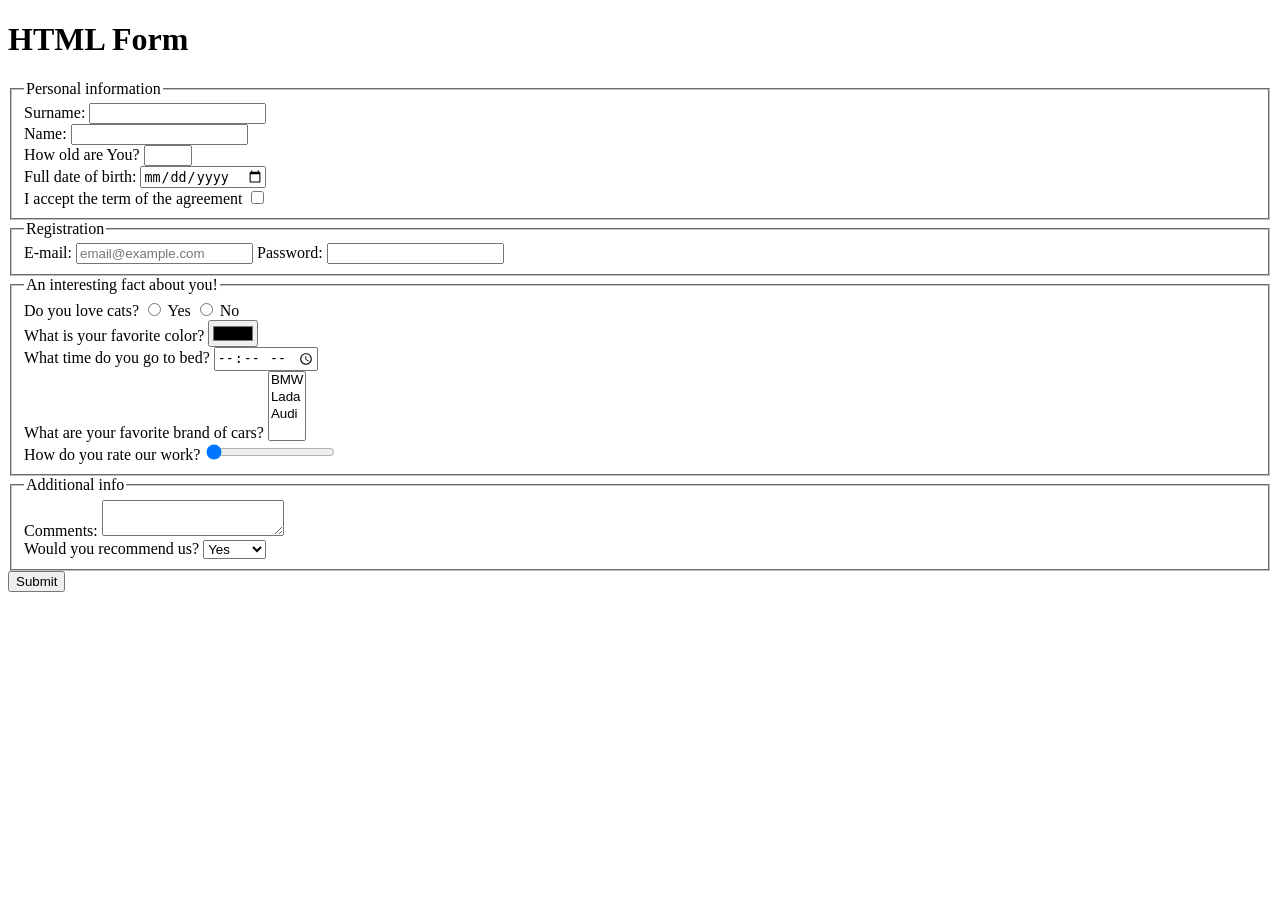
==== src/index.html @ d4e3bfe4 "task-forms-done" ====
<!doctype html>
<html lang="en">
  <head>
    <meta charset="UTF-8">
    <meta
      name="viewport"
      content="width=device-width, user-scalable=no, initial-scale=1.0, maximum-scale=1.0, minimum-scale=1.0"
    >
    <meta http-equiv="X-UA-Compatible" content="ie=edge">
    <title>HTML Form</title>
    <link rel="stylesheet" href="./style.css">
  </head>
  <body>
    <h1>HTML Form</h1>

    <form
      action="https://mate-academy-form-lesson.herokuapp.com/create-application"
      method="POST"
    >

      <fieldset>
        <legend>Personal information</legend>
    
        <label>
          Surname:
          <input type="text" name="surname">
        </label><br>
    
        <label>
          Name:
          <input type="text" name="name">
        </label><br>
    
        <label>
          How old are You?
          <input
          type="number"
          name="age"
          min="1"
          max="10">
        </label><br>
    
        <label>
          Full date of birth:
          <input type="date" name="dateBonr">
        </label><br>
    
        <label>
          I accept the term of the agreement
          <input type="checkbox" name="term">
        </label><br>
      </fieldset>
    
      <fieldset>
        <legend>Registration</legend>

        <label>
          E-mail:
          <input
          type="email"
          name="email"
          placeholder="email@example.com">
        </label>

        <label>
          Password:
          <input type="password" name="password">
        </label>
      </fieldset>

      <fieldset>
        <legend>An interesting fact about you!</legend>

        <div>
          Do you love cats?

          <label>
            <input type="radio" name="love cats">
            Yes
          </label>

          <label>
            <input type="radio" name="love cats">
            No
          </label>
        </div>
          
        <label>
          What is your favorite color?
          <input type="color" name="color">
        </label><br>
          
        <label>
          What time do you go to bed?
          <input type="time" name="go te bad at">
        </label><br>
          
        <label>
          What are your favorite brand of cars?

          <select name="favorite car" multiple>

            <option value="BMW">BMW</option>
            <option value="Lada">Lada</option>
            <option value="Audi">Audi</option>
          </select>
        </label><br>

        <div>
          How do you rate our work?
          <input
          type="range"
          name="rate"
          id="rate"
          min="0"
          max="11"
          value="0">

          <label for="rate"></label>
        </div>
      </fieldset>

      <fieldset>
        <legend>Additional info</legend>

        <label>
          Comments:

          <textarea name="comments"></textarea>
        </label><br>

        <label>
          Would you recommend us?
          
          <select name="recommend">
          
            <option value="Yes">Yes</option>
            <option value="Maybe">Maybe</option>
            <option value="No">No</option>
          
          </select>
        </label>
      </fieldset>

    </form>

    <button>Submit</button>

    <script type="text/javascript" src="./main.js"></script>
  </body>
</html>
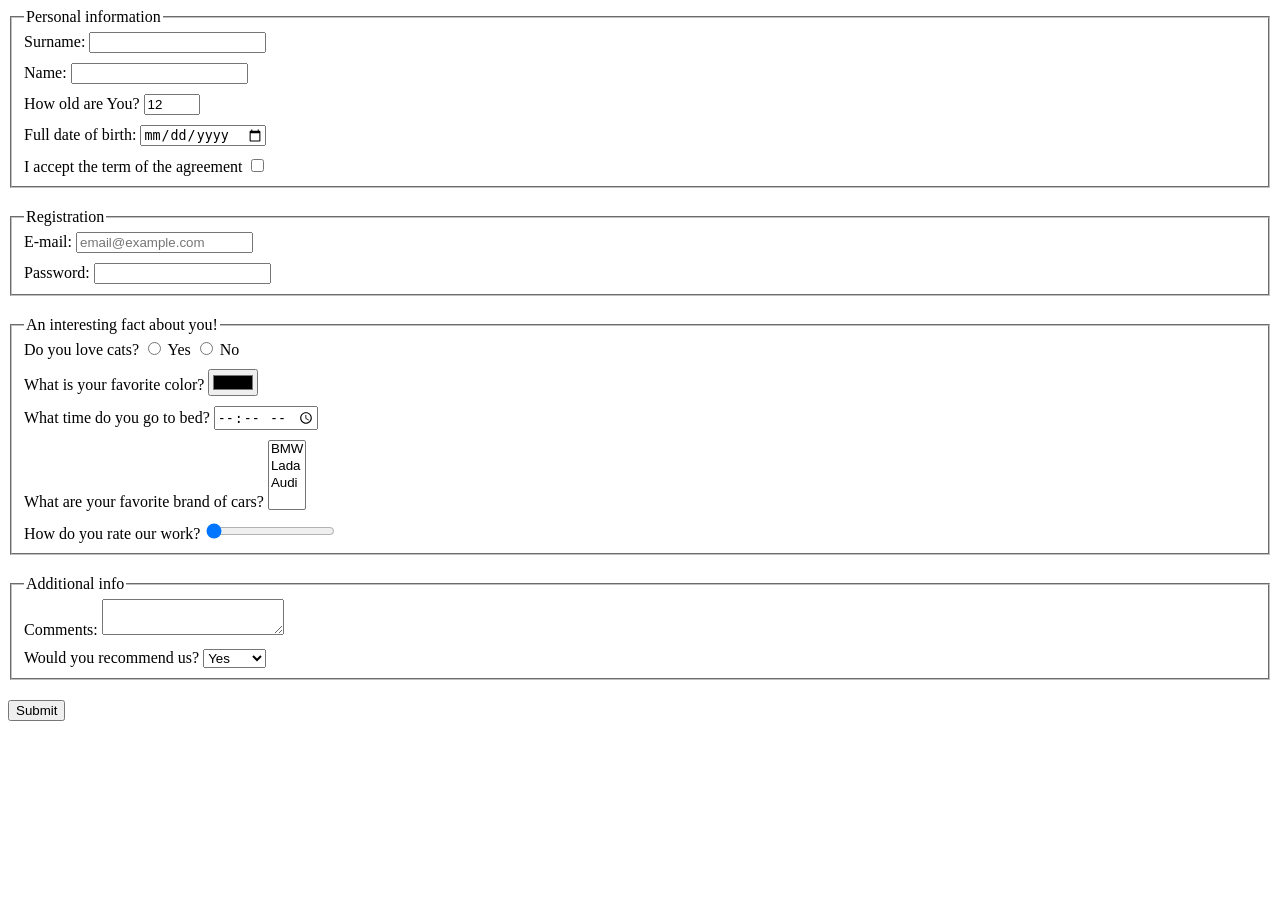
==== commit bc7f21aa: "reference with fixed" ====
--- a/src/index.html
+++ b/src/index.html
@@ -11,67 +11,66 @@
     <link rel="stylesheet" href="./style.css">
   </head>
   <body>
-    <h1>HTML Form</h1>
-
     <form
       action="https://mate-academy-form-lesson.herokuapp.com/create-application"
       method="POST"
     >
 
-      <fieldset>
+      <fieldset class="fieldset">
         <legend>Personal information</legend>
     
-        <label>
+        <label class="field">
           Surname:
           <input type="text" name="surname">
         </label><br>
     
-        <label>
+        <label class="field">
           Name:
           <input type="text" name="name">
         </label><br>
     
-        <label>
+        <label class="field">
           How old are You?
           <input
           type="number"
           name="age"
           min="1"
-          max="10">
+          max="100"
+          value="12">
         </label><br>
     
-        <label>
+        <label class="field">
           Full date of birth:
           <input type="date" name="dateBonr">
         </label><br>
     
-        <label>
+        <label class="field">
           I accept the term of the agreement
           <input type="checkbox" name="term">
         </label><br>
       </fieldset>
     
-      <fieldset>
+      <fieldset class="fieldset">
         <legend>Registration</legend>
 
-        <label>
+        <label class="field">
           E-mail:
           <input
           type="email"
           name="email"
           placeholder="email@example.com">
-        </label>
+        </label><br>
 
-        <label>
+        <label class="field">
           Password:
           <input type="password" name="password">
         </label>
       </fieldset>
 
-      <fieldset>
+      <fieldset class="fieldset">
         <legend>An interesting fact about you!</legend>
 
-        <div>
+        <div class="field">
           Do you love cats?
 
           <label>
@@ -83,19 +82,19 @@
             <input type="radio" name="love cats">
             No
           </label>
-        </div>
+        </div><br>
           
-        <label>
+        <label class="field">
           What is your favorite color?
           <input type="color" name="color">
         </label><br>
           
-        <label>
+        <label class="field">
           What time do you go to bed?
           <input type="time" name="go te bad at">
         </label><br>
           
-        <label>
+        <label class="field">
           What are your favorite brand of cars?
 
           <select name="favorite car" multiple>
@@ -106,7 +105,7 @@
           </select>
         </label><br>
 
-        <div>
+        <div class="field">
           How do you rate our work?
           <input
           type="range"
@@ -120,16 +119,16 @@
         </div>
       </fieldset>
 
-      <fieldset>
+      <fieldset class="fieldset">
         <legend>Additional info</legend>
 
-        <label>
+        <label class="field">
           Comments:
 
           <textarea name="comments"></textarea>
         </label><br>
 
-        <label>
+        <label class="field">
           Would you recommend us?
           
           <select name="recommend">
@@ -141,10 +140,9 @@
           </select>
         </label>
       </fieldset>
-
+      
+      <button type="submit">Submit</button>
     </form>
-
-    <button>Submit</button>
 
     <script type="text/javascript" src="./main.js"></script>
   </body>
--- a/src/style.css
+++ b/src/style.css
@@ -0,0 +1,9 @@
+.fieldset {
+  margin-bottom: 20px;
+  padding-bottom: 0;
+}
+
+.field {
+  display: inline-block;
+  padding-bottom: 10px;
+}
